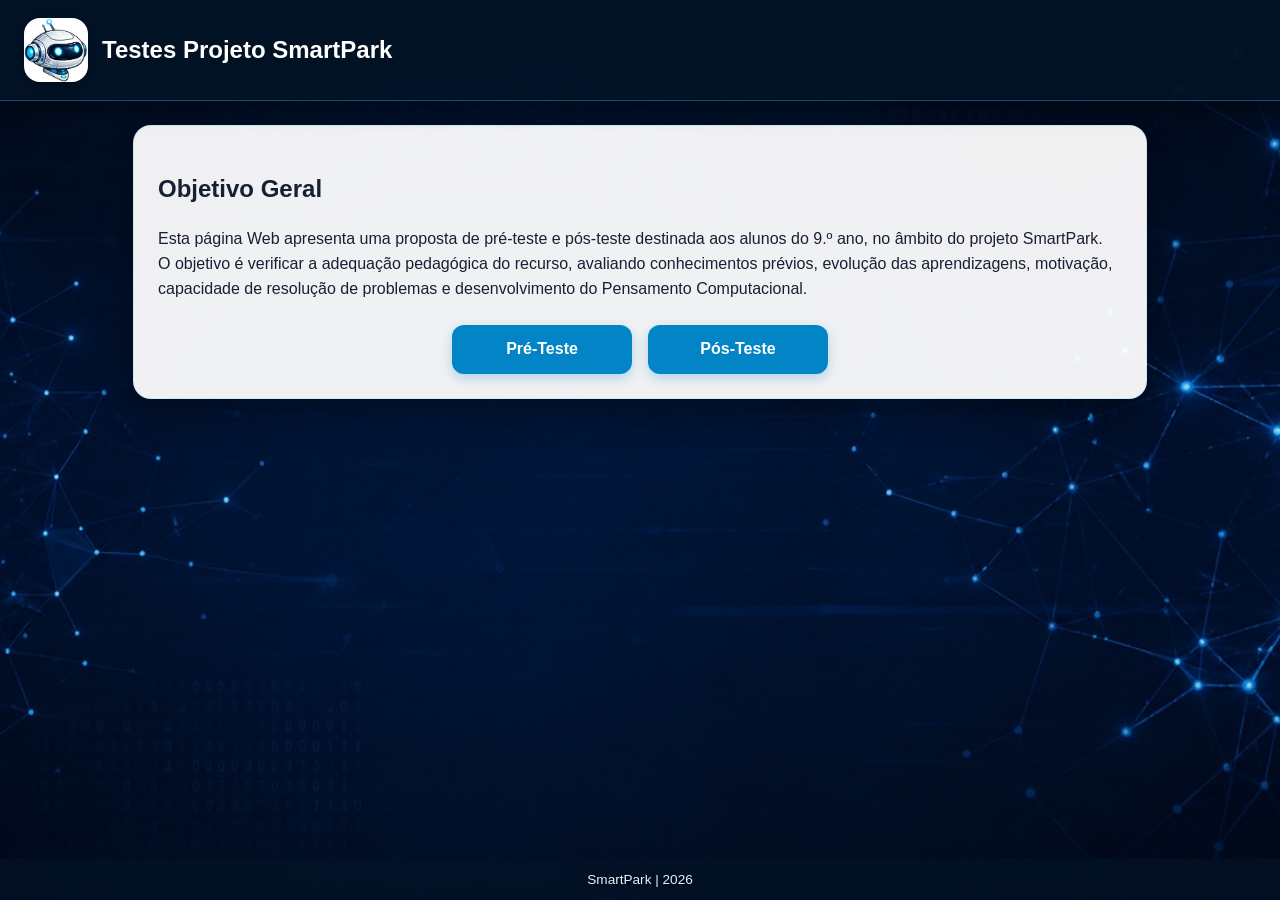
==== index.html @ 18bbd040 "Add files via upload" ====
<!doctype html><html lang="pt-PT"><head><meta charset="utf-8"><meta name="viewport" content="width=device-width,initial-scale=1"><title>Testes Projeto SmartPark</title><link rel="stylesheet" href="style.css"></head><body><header class="topbar"><img class="site-logo" src="assets/logo_robot.png" alt="Logótipo SmartPark"><h1>Testes Projeto SmartPark</h1></header><main class="wrap"><section class="card"><h2>Objetivo Geral</h2><p>Esta página Web apresenta uma proposta de pré-teste e pós-teste destinada aos alunos do 9.º ano, no âmbito do projeto SmartPark.<br>O objetivo é verificar a adequação pedagógica do recurso, avaliando conhecimentos prévios, evolução das aprendizagens, motivação, capacidade de resolução de problemas e desenvolvimento do Pensamento Computacional.</p><div class="dual-buttons"><a class="btn" href="pre_teste.html">Pré-Teste</a><a class="btn" href="pos_teste.html">Pós-Teste</a></div></section></main><div class="footer">SmartPark | 2026</div><script src="script_v34.js?v=34"></script></body></html>
---- style.css ----
*{box-sizing:border-box}body{margin:0;font-family:Arial,Helvetica,sans-serif;background:#eef5f7;color:#1f2933;line-height:1.55}.topbar{background:#0f766e;color:white;padding:18px 24px;box-shadow:0 2px 8px #0002}.topbar h1{margin:0;font-size:1.5rem}.wrap{max-width:1050px;margin:24px auto;padding:0 18px}.card{background:white;border-radius:18px;padding:24px;margin-bottom:18px;box-shadow:0 8px 24px #0001}.menu{display:grid;grid-template-columns:repeat(auto-fit,minmax(190px,1fr));gap:12px}.btn,a.btn,button{display:inline-block;border:0;border-radius:12px;background:#0f766e;color:white;padding:12px 16px;text-decoration:none;font-weight:700;cursor:pointer}button.secondary,a.secondary{background:#475569}.btn:hover,button:hover{filter:brightness(.95)}.nav{display:flex;gap:10px;flex-wrap:wrap;margin-top:18px}.question{border:1px solid #d8e2e7;border-radius:14px;padding:16px;margin-top:18px}.options{display:grid;gap:10px;margin-top:10px}.option{display:flex;align-items:center;gap:8px;background:#f8fafc;border:1px solid #e2e8f0;border-radius:10px;padding:10px}.option img{max-height:74px;vertical-align:middle}.docimg{width:100%;max-width:760px;display:block;margin:18px auto;border:1px solid #e5e7eb;border-radius:14px;background:#fff}.small{font-size:.92rem;color:#475569}.result{font-size:1.15rem;font-weight:700;margin-top:14px}.ok{color:#15803d}.bad{color:#b91c1c}.missing{outline:3px solid #f59e0b;background:#fff7ed}.footer{font-size:.85rem;text-align:center;color:#64748b;margin:30px}.textblock p{margin:.65rem 0}.textblock ul{margin-top:.4rem}.inputline{padding:10px;border:1px solid #cbd5e1;border-radius:10px;min-width:120px}.badge{display:inline-block;background:#e0f2fe;border:1px solid #bae6fd;border-radius:999px;padding:4px 10px;font-size:.85rem;color:#075985}table{border-collapse:collapse;width:100%;margin:12px 0}td,th{border:1px solid #cbd5e1;padding:8px;text-align:left}.progress{height:12px;background:#e2e8f0;border-radius:999px;overflow:hidden}.bar{height:12px;background:#0f766e;width:0} @media print{.topbar,.nav,button,.footer{display:none}.card{box-shadow:none;border:0}.docimg{max-width:100%}body{background:white}}

.docimg.ill{max-height:430px;object-fit:contain;background:#fff;border:1px solid #dfe6ee;border-radius:16px;padding:10px}.final-actions{margin-top:28px;padding:22px;border:2px solid #2b6cb0;border-radius:18px;background:#eef6ff}.right{border-color:#28a745}.wrong{border-color:#dc3545}@media print{.nav,.topbar,.footer{display:none}.card{box-shadow:none;border:0}.final-actions{border:0}}

.topbar{display:flex;align-items:center;gap:14px}
.site-logo{width:64px;height:64px;object-fit:cover;border-radius:16px;background:#fff;box-shadow:0 2px 10px #0003}
.start-box{text-align:center}
.start-box .btn{min-width:220px;text-align:center;font-size:1.1rem}
.docimg.ill{max-height:none;object-fit:contain;background:#fff;border:1px solid #dfe6ee;border-radius:16px;padding:8px}
.choice-img{max-width:820px}
@media (max-width:640px){.site-logo{width:52px;height:52px}.topbar h1{font-size:1.15rem}}

.image-options{grid-template-columns:repeat(auto-fit,minmax(220px,1fr));align-items:stretch}
.image-options .option{display:flex;align-items:center;gap:10px;justify-content:flex-start}
.image-options .option img{max-width:170px;width:100%;height:auto;display:block}
.small-choice .option img{max-width:90px}
.small-ill{max-width:360px}

.dual-buttons{display:flex;gap:16px;justify-content:center;flex-wrap:wrap;margin-top:24px}.dual-buttons .btn{min-width:180px;text-align:center}.objectives{display:inline-block;text-align:left}.disabled{opacity:.55;pointer-events:none;cursor:not-allowed}


/* Atualização v6 */
body{
  background:#031326 url("assets/background.jpeg") center center / cover fixed no-repeat;
  color:#eaf6ff;
}
.topbar{
  background:rgba(3,19,38,.86);
  border-bottom:1px solid rgba(56,189,248,.35);
  box-shadow:0 4px 22px rgba(0,0,0,.45);
}
.card{
  background:rgba(255,255,255,.94);
  color:#172033;
  box-shadow:0 12px 34px rgba(0,0,0,.35);
  border:1px solid rgba(125,211,252,.28);
}
.btn,a.btn,button{
  background:#0284c7;
  color:#fff;
  text-align:center;
  box-shadow:0 4px 12px rgba(2,132,199,.28);
}
button.secondary,a.secondary{
  background:#0f2f4f;
  border:1px solid rgba(125,211,252,.45);
}
.footer{color:#dff6ff;text-shadow:0 1px 4px rgba(0,0,0,.8)}
.start-actions{margin-top:22px;text-align:center}.start-actions .btn{min-width:220px;text-align:center}
.ex4-options .option{background:#fff}.ex4-options .option img{max-width:220px;width:100%;height:auto;object-fit:contain}
@media print{body{background:white;color:#111}.card{background:white;color:#111}.footer{display:none}}

/* Exercício 4 - respostas em quatro linhas */
.ex4-options{
  grid-template-columns:1fr !important;
}
.ex4-options .option{
  width:100%;
  justify-content:flex-start;
}
.ex4-options .option img{
  max-width:360px;
}


/* Correção visual - escala 0 a 10 */
.correct-answer{
  background:#dcfce7 !important;
  border-color:#16a34a !important;
  color:#14532d !important;
}
.wrong-answer{
  background:#fee2e2 !important;
  border-color:#dc2626 !important;
  color:#7f1d1d !important;
}
.answer-feedback{
  margin-top:12px;
  padding:10px 12px;
  border-radius:10px;
  background:#f8fafc;
  border:1px solid #dbeafe;
}
.answer-feedback.ok{
  background:#dcfce7;
  color:#14532d;
  border-color:#16a34a;
}
.answer-feedback.bad{
  background:#fee2e2;
  color:#7f1d1d;
  border-color:#dc2626;
}
.question.right{
  border-color:#16a34a;
}
.question.wrong{
  border-color:#dc2626;
}


/* Página única v11 */
.test-container[hidden]{display:none}
@media print{
  #teste-completo{display:block !important;}
  .final-actions .nav{display:none !important;}
  .answer-feedback{break-inside:avoid;}
}


/* v13 - ícone Home e identificação do aluno */
.topbar{position:relative;padding-right:86px;}
.home-icon{
  position:absolute;
  right:24px;
  top:50%;
  transform:translateY(-50%);
  width:44px;
  height:44px;
  display:flex;
  align-items:center;
  justify-content:center;
  color:#fff;
  background:rgba(2,132,199,.28);
  border:1px solid rgba(255,255,255,.45);
  border-radius:999px;
  text-decoration:none;
  box-shadow:0 4px 14px rgba(0,0,0,.28);
}
.home-icon svg{width:26px;height:26px;display:block;}
.home-icon:hover{background:rgba(56,189,248,.42);filter:none;}
.student-id{margin:22px auto 4px;max-width:1040px;text-align:left;background:#f8fafc;border:1px solid #dbeafe;border-radius:16px;padding:18px;}
.student-id h3{margin-top:0;text-align:center;color:#0f2f4f;}
.student-grid{display:grid;grid-template-columns:3fr 1.2fr 1.2fr;gap:16px;}
.student-grid label{font-weight:700;color:#172033;display:flex;flex-direction:column;gap:6px;}
.student-grid input,.student-grid select{padding:11px 12px;border:1px solid #cbd5e1;border-radius:10px;font-size:1rem;background:#fff;}
.student-summary{font-weight:700;}
.student-summary p{margin:.25rem 0;}
@media(max-width:700px){.student-grid{grid-template-columns:1fr}.topbar{padding-right:72px}.home-icon{right:16px;width:40px;height:40px}}
@media print{.home-icon{display:none!important}.student-id input,.student-id select{border:0;border-bottom:1px solid #111;border-radius:0}.student-summary{display:block!important}}


/* v19 - sem feedback de correção visível e rodapé fixo */
body{
  min-height:100vh;
  padding-bottom:64px;
}
.footer{
  position:fixed;
  left:0;
  right:0;
  bottom:0;
  z-index:1000;
  margin:0;
  padding:10px 12px;
  background:rgba(3,19,38,.78);
  color:#dff6ff;
  text-align:center;
  backdrop-filter:blur(6px);
}
.correct-answer, .wrong-answer, .question.right, .question.wrong, .missing{
  background:inherit !important;
  border-color:#d8e2e7 !important;
  color:inherit !important;
  outline:none !important;
}
.answer-feedback{display:none !important;}
@media print{
  body{padding-bottom:0;}
  .footer{display:none !important;}
}

/* v23 - identificação do aluno numa só linha */
.student-id{
  max-width:1120px;
}
.student-grid{
  grid-template-columns:minmax(280px, 1fr) 90px 120px 120px !important;
  gap:12px;
  align-items:end;
}
.student-grid input,
.student-grid select{
  width:100%;
}
.student-grid label:nth-child(2),
.student-grid label:nth-child(3),
.student-grid label:nth-child(4){
  min-width:0;
}
@media(max-width:760px){
  .student-grid{
    grid-template-columns:1fr !important;
  }
}
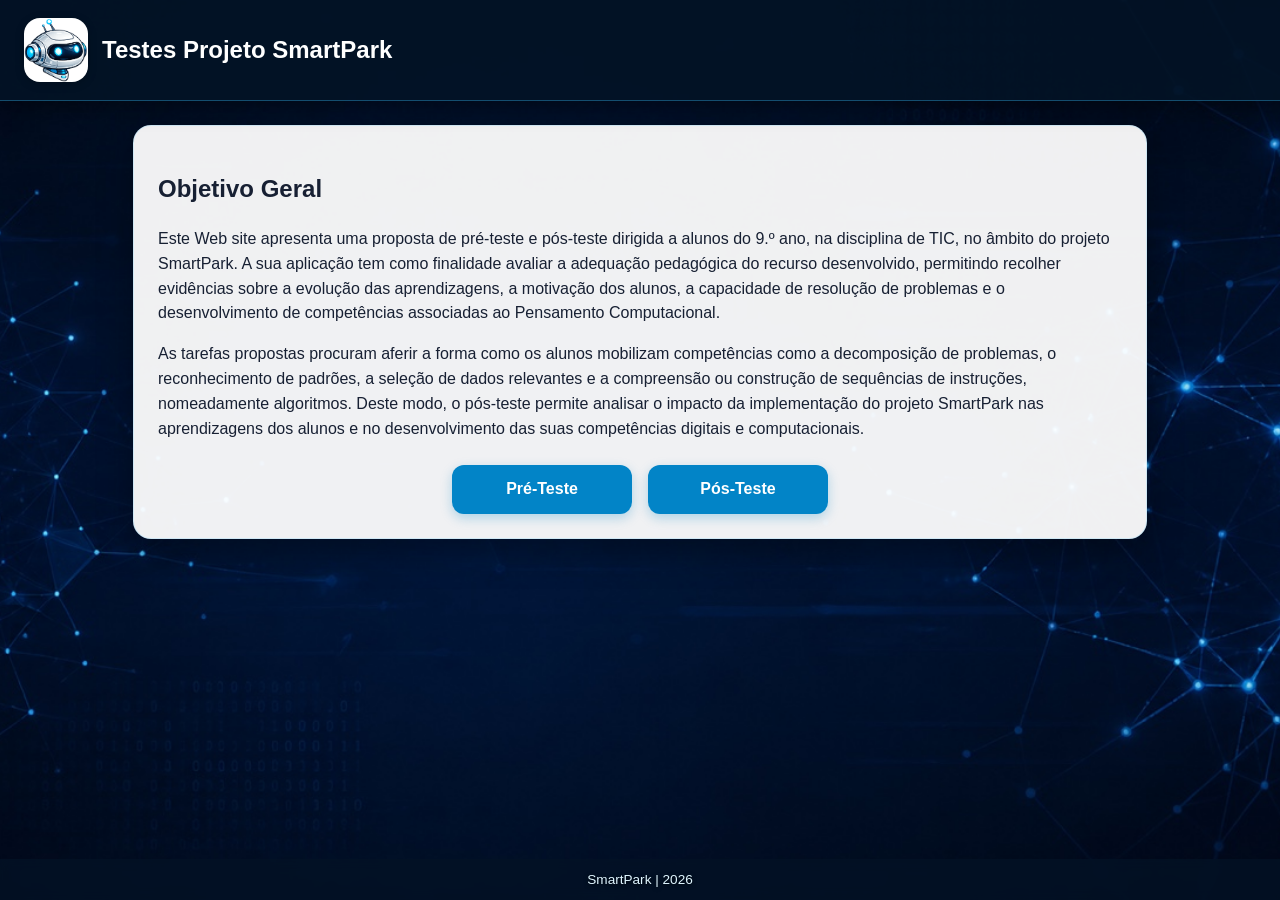
==== commit 0bf4eb19: "Add files via upload" ====
--- a/index.html
+++ b/index.html
@@ -1 +1 @@
-<!doctype html><html lang="pt-PT"><head><meta charset="utf-8"><meta name="viewport" content="width=device-width,initial-scale=1"><title>Testes Projeto SmartPark</title><link rel="stylesheet" href="style.css"></head><body><header class="topbar"><img class="site-logo" src="assets/logo_robot.png" alt="Logótipo SmartPark"><h1>Testes Projeto SmartPark</h1></header><main class="wrap"><section class="card"><h2>Objetivo Geral</h2><p>Esta página Web apresenta uma proposta de pré-teste e pós-teste destinada aos alunos do 9.º ano, no âmbito do projeto SmartPark.<br>O objetivo é verificar a adequação pedagógica do recurso, avaliando conhecimentos prévios, evolução das aprendizagens, motivação, capacidade de resolução de problemas e desenvolvimento do Pensamento Computacional.</p><div class="dual-buttons"><a class="btn" href="pre_teste.html">Pré-Teste</a><a class="btn" href="pos_teste.html">Pós-Teste</a></div></section></main><div class="footer">SmartPark | 2026</div><script src="script_v34.js?v=34"></script></body></html>+<!doctype html><html lang="pt-PT"><head><meta charset="utf-8"><meta name="viewport" content="width=device-width,initial-scale=1"><title>Testes Projeto SmartPark</title><link rel="stylesheet" href="style.css"></head><body><header class="topbar"><img class="site-logo" src="assets/logo_robot.png" alt="Logótipo SmartPark"><h1>Testes Projeto SmartPark</h1></header><main class="wrap"><section class="card"><h2>Objetivo Geral</h2><p>Este Web site apresenta uma proposta de pré-teste e pós-teste dirigida a alunos do 9.º ano, na disciplina de TIC, no âmbito do projeto SmartPark. A sua aplicação tem como finalidade avaliar a adequação pedagógica do recurso desenvolvido, permitindo recolher evidências sobre a evolução das aprendizagens, a motivação dos alunos, a capacidade de resolução de problemas e o desenvolvimento de competências associadas ao Pensamento Computacional.</p><p>As tarefas propostas procuram aferir a forma como os alunos mobilizam competências como a decomposição de problemas, o reconhecimento de padrões, a seleção de dados relevantes e a compreensão ou construção de sequências de instruções, nomeadamente algoritmos. Deste modo, o pós-teste permite analisar o impacto da implementação do projeto SmartPark nas aprendizagens dos alunos e no desenvolvimento das suas competências digitais e computacionais.</p><div class="dual-buttons"><a class="btn" href="pre_teste.html">Pré-Teste</a><a class="btn" href="pos_teste.html">Pós-Teste</a></div></section></main><div class="footer">SmartPark | 2026</div><script src="script_v52.js?v=52"></script></body></html>
--- a/style.css
+++ b/style.css
@@ -193,3 +193,43 @@
     grid-template-columns:1fr !important;
   }
 }
+
+
+.send-modal{
+  position:fixed;
+  inset:0;
+  background:rgba(15,23,42,.65);
+  display:flex;
+  align-items:center;
+  justify-content:center;
+  z-index:9999;
+  padding:20px;
+}
+.send-modal[hidden]{display:none !important;}
+.send-modal-card{
+  width:min(420px,92vw);
+  background:rgba(255,255,255,.96);
+  color:#102a43;
+  border-radius:22px;
+  padding:34px 28px;
+  text-align:center;
+  box-shadow:0 18px 45px rgba(0,0,0,.35);
+  border:1px solid rgba(255,255,255,.8);
+}
+.send-modal-card h2{
+  margin:0 0 22px;
+  font-size:1.8rem;
+}
+.send-modal-card button{
+  min-width:130px;
+}
+
+.instructions-box {
+  margin-top: 18px;
+}
+.instructions-box h3 {
+  margin-top: 0;
+}
+.instructions-box p {
+  margin: 8px 0;
+}
